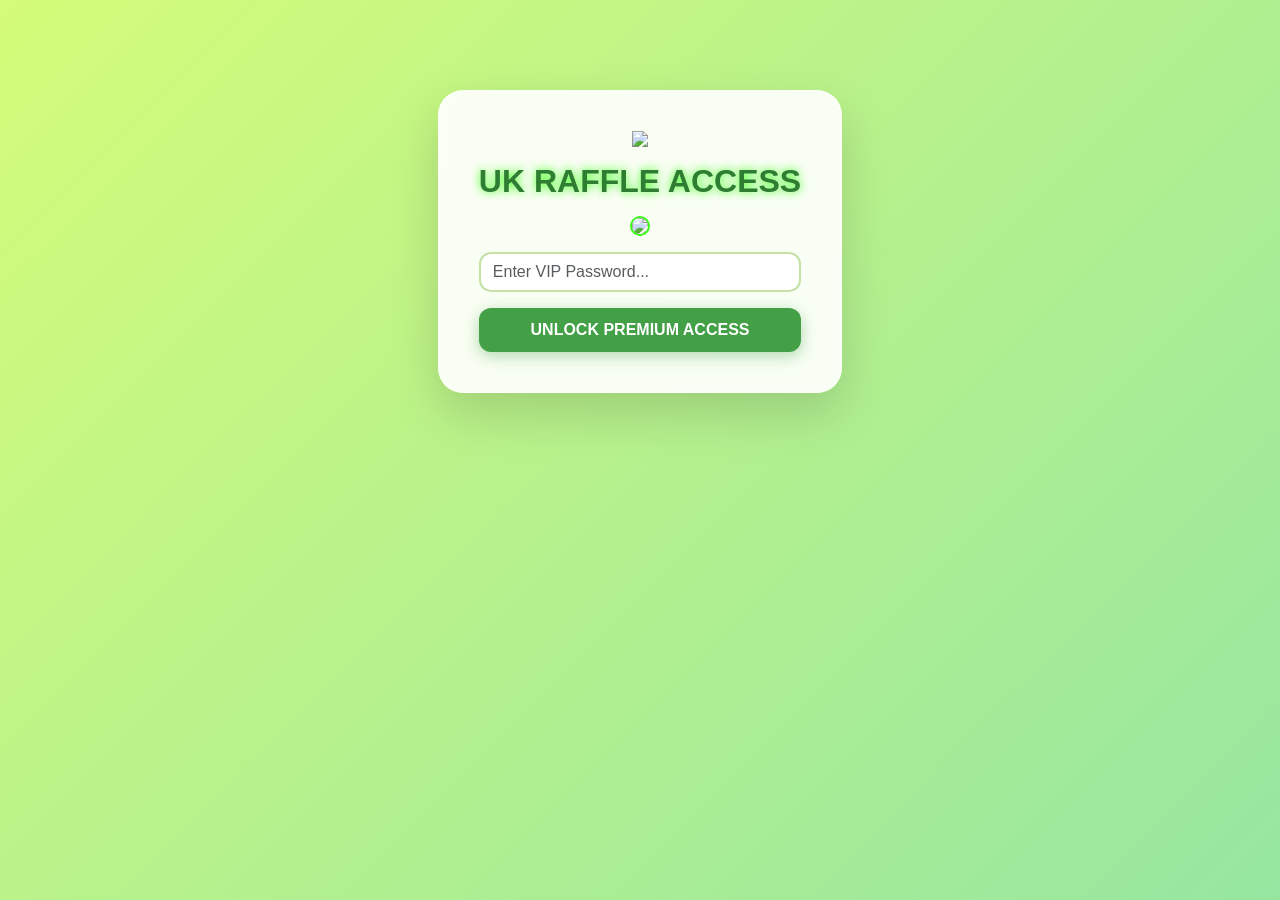
==== index.html @ c09c9c38 "Add files via upload" ====
<!DOCTYPE html>
<html lang="en">
<head>
  <meta charset="UTF-8" />
  <meta name="viewport" content="width=device-width, initial-scale=1.0">
  <title>VIP RAFFLE-ELIGIBLE RACES</title>
  <link href="https://cdn.jsdelivr.net/npm/bootstrap@5.3.0/dist/css/bootstrap.min.css" rel="stylesheet" />
  <script src="https://cdnjs.cloudflare.com/ajax/libs/jspdf/2.5.1/jspdf.umd.min.js"></script>
  <script src="https://cdnjs.cloudflare.com/ajax/libs/jspdf-autotable/3.5.28/jspdf.autotable.min.js"></script>
  <link rel="stylesheet" href="style.css" />
</head>
<body>
  <div id="bg1"></div>
  <div id="bg2"></div>

  <div class="overlay"> 
    <div id="passwordScreen" class="password-screen">
      <img src="https://lottiefolder.com/wp-content/uploads/2022/11/lottie-flag-animation-uk-1.gif" class="flag-icon" />
      <h2 class="neon-text-green mb-3">UK RAFFLE ACCESS</h2>
      <img src="https://i.gifer.com/7qQf.gif" width="220" class="mb-3" style="border-radius: 50%; border: 2px solid #39FF14;" />
      <input type="password" id="password" class="form-control mb-3 neon-input" placeholder="Enter VIP Password..." onkeypress="handleKeyPress(event)" />
      <button class="btn btn-neon-green w-100" onclick="checkPassword()">Unlock Premium Access</button>
    </div>

    <div class="container container-main" id="mainContent" style="display: none;">
      <div class="d-flex justify-content-between align-items-center mb-4">
        <h2 class="neon-text-yellow">VIP DASHBOARD</h2>
        <button class="btn btn-neon-red btn-sm" onclick="logout()">Logout</button>
      </div>
      
      <textarea id="raceText" rows="10" class="form-control mb-3 neon-input" placeholder="Paste race card text here..."></textarea>

      <div class="row mb-3">
        <div class="col-md-12">
            <input type="text" id="meetingsInput" class="form-control mb-3 neon-input" placeholder="Enter meeting names (comma separated)" />
        </div>
        <div class="col-md-6">
          <input type="number" id="minPrize" class="form-control mb-3 neon-input" placeholder="Min Prize (£)" />
        </div>
        <div class="col-md-6">
          <input type="number" id="maxPrize" class="form-control mb-3 neon-input" placeholder="Max Prize (£)" />
        </div>
      </div>

      <div class="d-flex gap-2 mb-4 flex-wrap justify-content-center">
        <button class="btn btn-neon-green" onclick="processText('table')">Process to Table</button>
        <button class="btn btn-neon-green" onclick="processText('block')">Process (Blocks)</button>
        <button class="btn btn-neon-red" onclick="clearAll()">Clear All</button>
        <button class="btn btn-neon-yellow" onclick="showTopRaces(5)">Top 5</button>
        <button class="btn btn-neon-yellow" onclick="showTopRaces(10)">Top 10</button>
        <button class="btn btn-neon-yellow" onclick="showTopRaces(20)">Top 20</button>
        <button class="btn btn-neon-blue" onclick="showBestRacePerMeeting()">Best Race/Meeting</button>
        <button class="btn btn-neon-info" onclick="downloadPDF()">Download PDF</button>
        <button class="btn btn-neon-info" onclick="downloadTXT()">Download TXT</button>
        <button class="btn btn-neon-print" onclick="window.print()">Print Output</button>
      </div>

      <div id="output" class="print-area"></div>
    </div>
  </div>

  <script src="script.js"></script>
</body>
</html>
---- style.css ----
/* Previous styles remain identical */
:root {
  --neon-green: #39FF14;
  --neon-yellow: #FFFF33;
  --neon-red: #FF3131;
  --soft-yellow: #f9fbe7;
  --soft-green: #e8f5e9;
}

body {
  margin: 0;
  padding: 0;
  font-family: 'Segoe UI', sans-serif;
  background-color: var(--soft-yellow);
  min-height: 100vh;
}

#bg1 {
  position: fixed;
  top: 0; left: 0; width: 100%; height: 100%;
  background: linear-gradient(135deg, #d4fc79 0%, #96e6a1 100%);
  z-index: -1;
}

.overlay {
  padding: 40px 20px;
  display: flex;
  justify-content: center;
}

.password-screen, .container-main {
  background: rgba(255, 255, 255, 0.9);
  backdrop-filter: blur(15px);
  border: 1px solid rgba(255, 255, 255, 0.4);
  border-radius: 25px;
  padding: 40px;
  box-shadow: 0 20px 50px rgba(0,0,0,0.15), 
              inset 0 0 10px rgba(255,255,255,0.5);
  animation: slideUp 0.8s ease-out;
}

@keyframes slideUp {
  from { transform: translateY(30px); opacity: 0; }
  to { transform: translateY(0); opacity: 1; }
}

.password-screen { max-width: 450px; text-align: center; margin-top: 50px; }

.neon-text-green { color: #2e7d32; text-shadow: 0 0 10px var(--neon-green); font-weight: 800; }
.neon-text-yellow { color: #f9a825; text-shadow: 0 0 10px var(--neon-yellow); font-weight: 800; }

.neon-input {
  border: 2px solid #c5e1a5;
  border-radius: 12px;
  transition: box-shadow 0.3s ease;
}

.neon-input:focus {
  box-shadow: 0 0 15px var(--neon-green);
  border-color: var(--neon-green);
  outline: none;
}

.btn {
  border-radius: 12px;
  font-weight: bold;
  text-transform: uppercase;
  transition: all 0.3s;
  border: none;
  padding: 10px 20px;
}

.btn:hover { transform: translateY(-4px) scale(1.05); }

.btn-neon-green { background: #43a047; color: white; box-shadow: 0 4px 15px rgba(67, 160, 71, 0.4); }
.btn-neon-green:hover { background: var(--neon-green); color: #000; box-shadow: 0 0 20px var(--neon-green); }

.btn-neon-red { background: #e53935; color: white; }
.btn-neon-red:hover { background: var(--neon-red); box-shadow: 0 0 20px var(--neon-red); }

.btn-neon-yellow { background: #fbc02d; color: white; }
.btn-neon-yellow:hover { background: var(--neon-yellow); color: #000; box-shadow: 0 0 20px var(--neon-yellow); }

.btn-neon-blue { background: #1e88e5; color: white; }
.btn-neon-info { background: #00acc1; color: white; }
.btn-neon-print { background: #546e7a; color: white; }

.race-block {
  background: white;
  border-left: 10px solid #43a047;
  padding: 20px;
  margin-bottom: 20px;
  border-radius: 15px;
  box-shadow: 0 10px 20px rgba(0,0,0,0.05);
}

/* NEW TABLE STYLES */
.vip-table {
  width: 100%;
  background: white;
  border-collapse: collapse;
  border-radius: 15px;
  overflow: hidden;
  box-shadow: 0 10px 25px rgba(0,0,0,0.1);
  margin-top: 20px;
}

.vip-table th {
  background-color: #2e7d32;
  color: white;
  padding: 15px;
  text-align: left;
}

.vip-table td {
  padding: 12px 15px;
  border-bottom: 1px solid #e8f5e9;
  color: #333;
}

.vip-table tr:nth-child(even) { background-color: #f1f8e9; }
.vip-table tr:hover { background-color: #e8f5e9; }

.flag-icon { width: 80px; margin-bottom: 15px; }

@media print {
  body * { visibility: hidden; background: none !important; color: black !important; }
  .print-area, .print-area * { visibility: visible; }
  .print-area { position: absolute; left: 0; top: 0; width: 100%; }
}
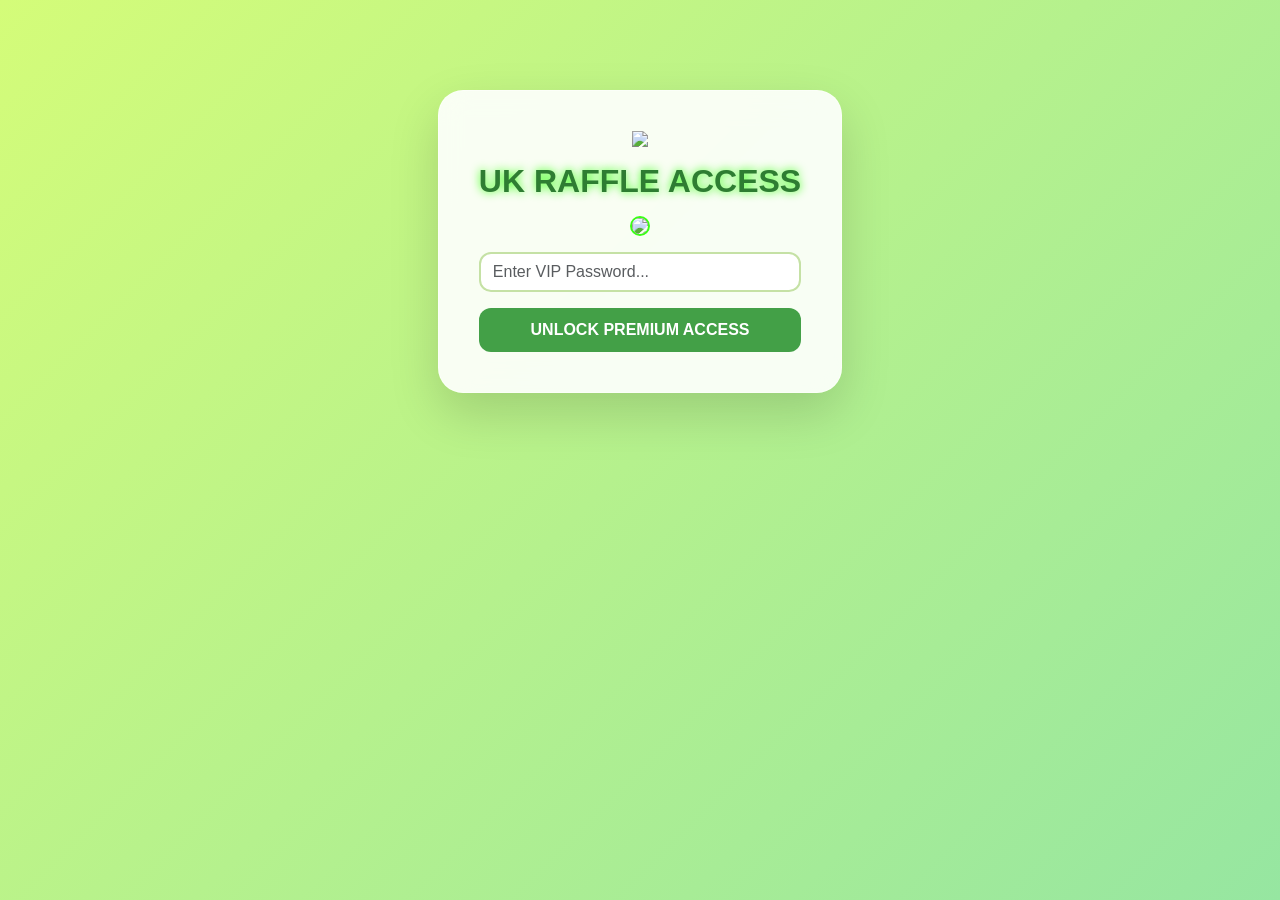
==== commit 5d7edcd2: "Update index.html" ====
--- a/index.html
+++ b/index.html
@@ -52,13 +52,19 @@
         <button class="btn btn-neon-blue" onclick="showBestRacePerMeeting()">Best Race/Meeting</button>
         <button class="btn btn-neon-info" onclick="downloadPDF()">Download PDF</button>
         <button class="btn btn-neon-info" onclick="downloadTXT()">Download TXT</button>
+        <button class="btn btn-neon-info" onclick="downloadStablesTXT()">STABLES TXT</button>
         <button class="btn btn-neon-print" onclick="window.print()">Print Output</button>
       </div>
 
       <div id="output" class="print-area"></div>
+
+      <footer class="mt-5 text-center py-3" style="color: #2e7d32; font-weight: bold; border-top: 1px solid rgba(0,0,0,0.1);">
+© 2026 | LS Publication Dept. | Developed by Charith Neranga
+      </footer>
     </div>
   </div>
 
   <script src="script.js"></script>
 </body>
-</html>+</html>
+
--- a/style.css
+++ b/style.css
@@ -1,4 +1,3 @@
-/* Previous styles remain identical */
 :root {
   --neon-green: #39FF14;
   --neon-yellow: #FFFF33;
@@ -34,8 +33,7 @@
   border: 1px solid rgba(255, 255, 255, 0.4);
   border-radius: 25px;
   padding: 40px;
-  box-shadow: 0 20px 50px rgba(0,0,0,0.15), 
-              inset 0 0 10px rgba(255,255,255,0.5);
+  box-shadow: 0 20px 50px rgba(0,0,0,0.15);
   animation: slideUp 0.8s ease-out;
 }
 
@@ -52,13 +50,6 @@
 .neon-input {
   border: 2px solid #c5e1a5;
   border-radius: 12px;
-  transition: box-shadow 0.3s ease;
-}
-
-.neon-input:focus {
-  box-shadow: 0 0 15px var(--neon-green);
-  border-color: var(--neon-green);
-  outline: none;
 }
 
 .btn {
@@ -72,15 +63,9 @@
 
 .btn:hover { transform: translateY(-4px) scale(1.05); }
 
-.btn-neon-green { background: #43a047; color: white; box-shadow: 0 4px 15px rgba(67, 160, 71, 0.4); }
-.btn-neon-green:hover { background: var(--neon-green); color: #000; box-shadow: 0 0 20px var(--neon-green); }
-
+.btn-neon-green { background: #43a047; color: white; }
 .btn-neon-red { background: #e53935; color: white; }
-.btn-neon-red:hover { background: var(--neon-red); box-shadow: 0 0 20px var(--neon-red); }
-
 .btn-neon-yellow { background: #fbc02d; color: white; }
-.btn-neon-yellow:hover { background: var(--neon-yellow); color: #000; box-shadow: 0 0 20px var(--neon-yellow); }
-
 .btn-neon-blue { background: #1e88e5; color: white; }
 .btn-neon-info { background: #00acc1; color: white; }
 .btn-neon-print { background: #546e7a; color: white; }
@@ -94,7 +79,6 @@
   box-shadow: 0 10px 20px rgba(0,0,0,0.05);
 }
 
-/* NEW TABLE STYLES */
 .vip-table {
   width: 100%;
   background: white;
@@ -109,22 +93,17 @@
   background-color: #2e7d32;
   color: white;
   padding: 15px;
-  text-align: left;
 }
 
 .vip-table td {
   padding: 12px 15px;
   border-bottom: 1px solid #e8f5e9;
-  color: #333;
 }
-
-.vip-table tr:nth-child(even) { background-color: #f1f8e9; }
-.vip-table tr:hover { background-color: #e8f5e9; }
 
 .flag-icon { width: 80px; margin-bottom: 15px; }
 
 @media print {
-  body * { visibility: hidden; background: none !important; color: black !important; }
+  body * { visibility: hidden; }
   .print-area, .print-area * { visibility: visible; }
   .print-area { position: absolute; left: 0; top: 0; width: 100%; }
-}+}
